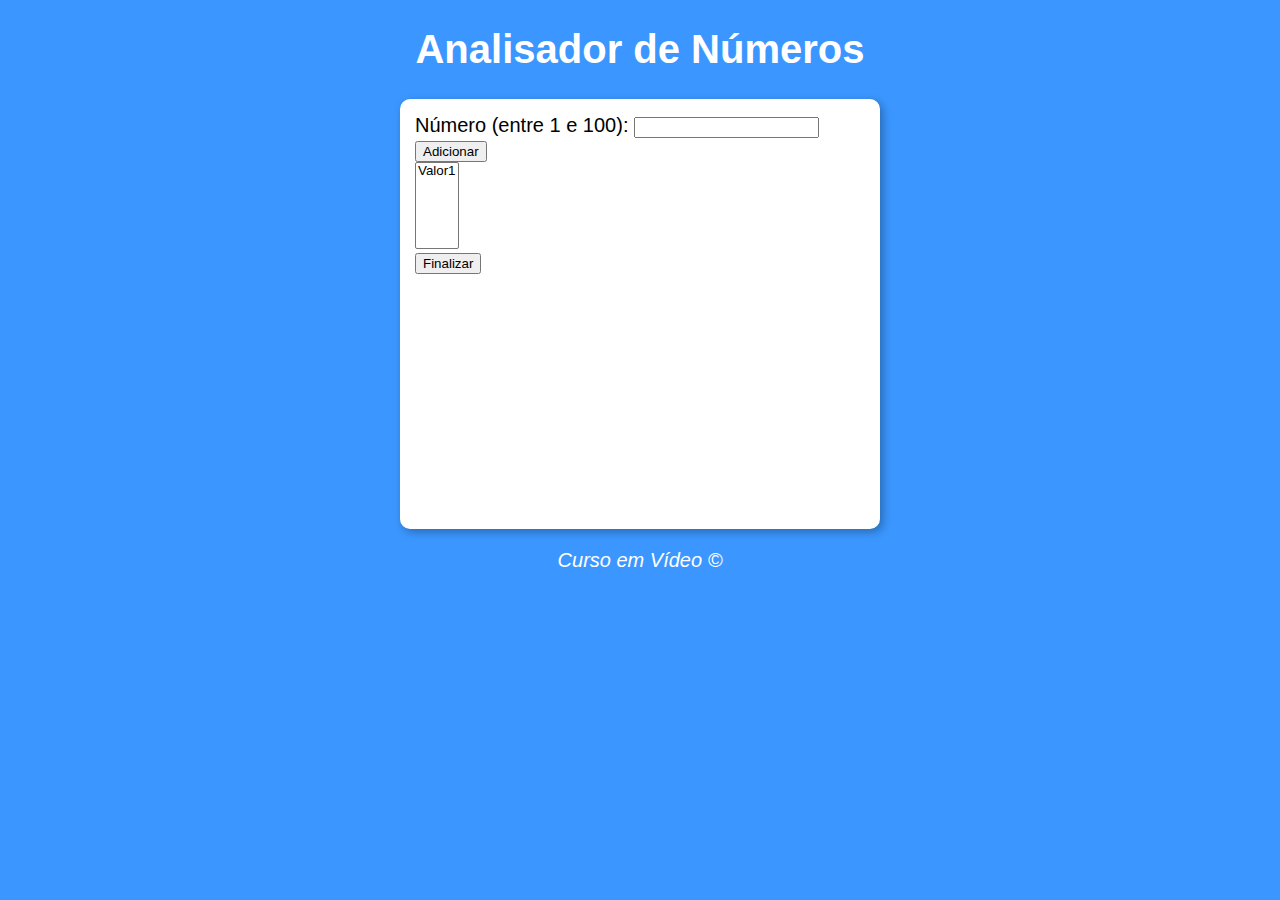
==== desafioResolução/index.html @ 60f9a64b "Part I" ====
<!DOCTYPE html>
<html lang="pt-BR">
<head>
    <meta charset="UTF-8">
    <meta http-equiv="X-UA-Compatible" content="IE=edge">
    <meta name="viewport" content="width=device-width, initial-scale=1.0">
    <title>Desafio Listas</title>
    <link rel="stylesheet" href="style.css">
</head>
<body>
    <header>
        <h1>Analisador de Números</h1>
    </header>
    <section>
        <div>
                Número (entre 1 e 100): <input type="number" name="inputNumber" id="fnum">
                                        <input type="button" value="Adicionar" onclick="adicionar()">
                                        <br>
                                        <select name="flista" id="flista" size="5">
                                        <option value="v1">Valor1</option>
                                        </select>
                                        <br>
                                        <input type="button" value="Finalizar" onclick="finalizar()">

        </div>
        <div id="res">
            
        </div>
    </section>
    <footer>
        <p>Curso em Vídeo &copy;</p>
    </footer>

    <script src="script.js"></script>
</body>
</html>
---- desafioResolução/style.css ----
body {
    background: rgb(59, 151, 255);
    font: normal 15pt Arial;
}
header {
    color: white;
    text-align: center;
}
section {
    background: white;
    border-radius: 10px;
    padding: 15px;
    width: 450px;
    height: 400px;
    margin: auto;
    box-shadow: 3px 3px 10px rgba(0, 0, 0, 0.301);
}
footer {
    color: white;
    text-align: center;
    font-style: italic;
}
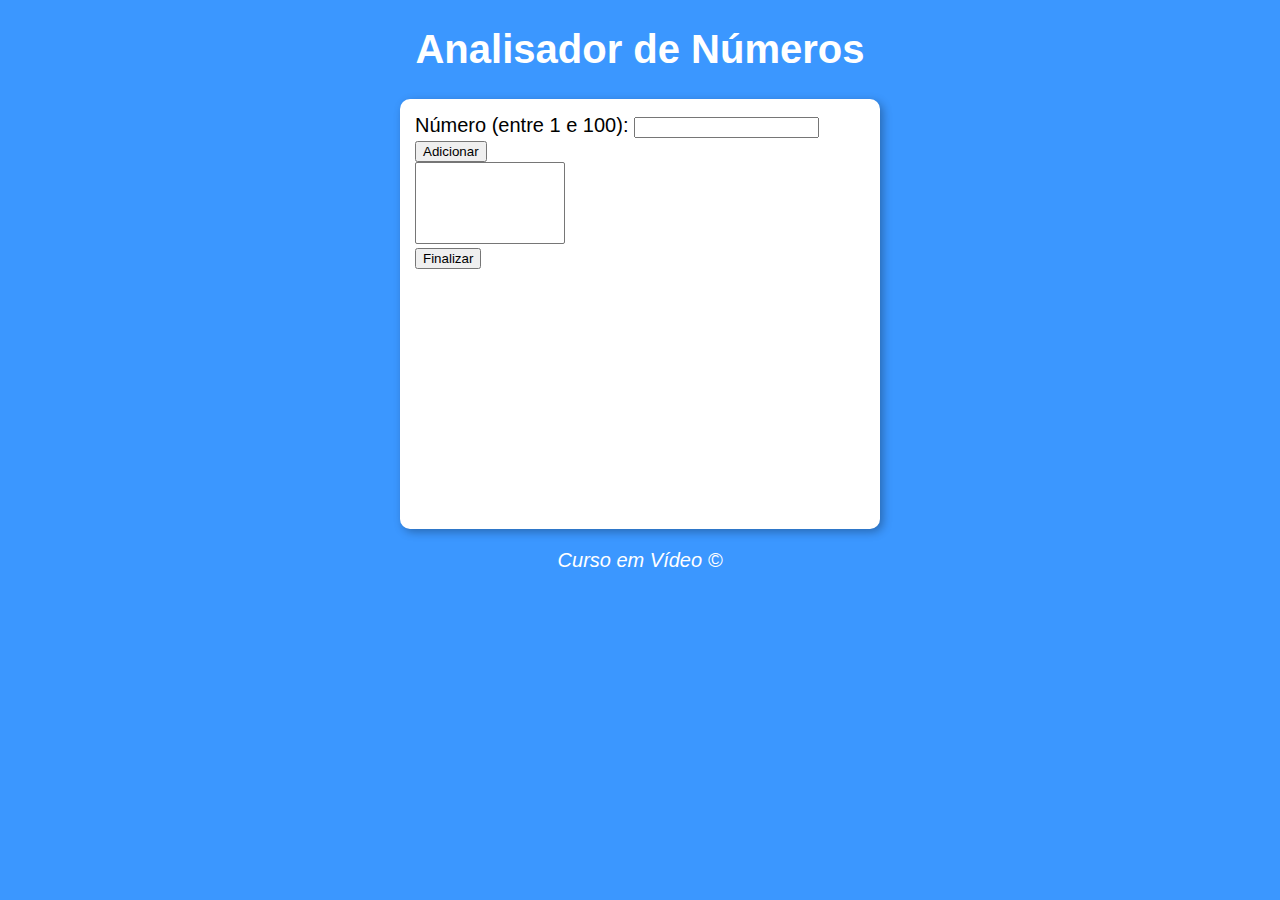
==== commit c3ebb1b0: "Parte II Analisador de números" ====
--- a/desafioResolução/index.html
+++ b/desafioResolução/index.html
@@ -13,14 +13,14 @@
     </header>
     <section>
         <div>
-                Número (entre 1 e 100): <input type="number" name="inputNumber" id="fnum">
-                                        <input type="button" value="Adicionar" onclick="adicionar()">
-                                        <br>
-                                        <select name="flista" id="flista" size="5">
-                                        <option value="v1">Valor1</option>
-                                        </select>
-                                        <br>
-                                        <input type="button" value="Finalizar" onclick="finalizar()">
+                Número (entre 1 e 100): 
+                <input type="number" name="fnum" id="fnum">
+                <input type="button" value="Adicionar" onclick="adicionar()">
+                <br>
+                <select name="flista" id="flista" size="5">
+                </select>
+                <br>
+                <input type="button" value="Finalizar" onclick="finalizar()">
 
         </div>
         <div id="res">
--- a/desafioResolução/style.css
+++ b/desafioResolução/style.css
@@ -15,6 +15,9 @@
     margin: auto;
     box-shadow: 3px 3px 10px rgba(0, 0, 0, 0.301);
 }
+select#flista{
+    width: 150px;
+}
 footer {
     color: white;
     text-align: center;
